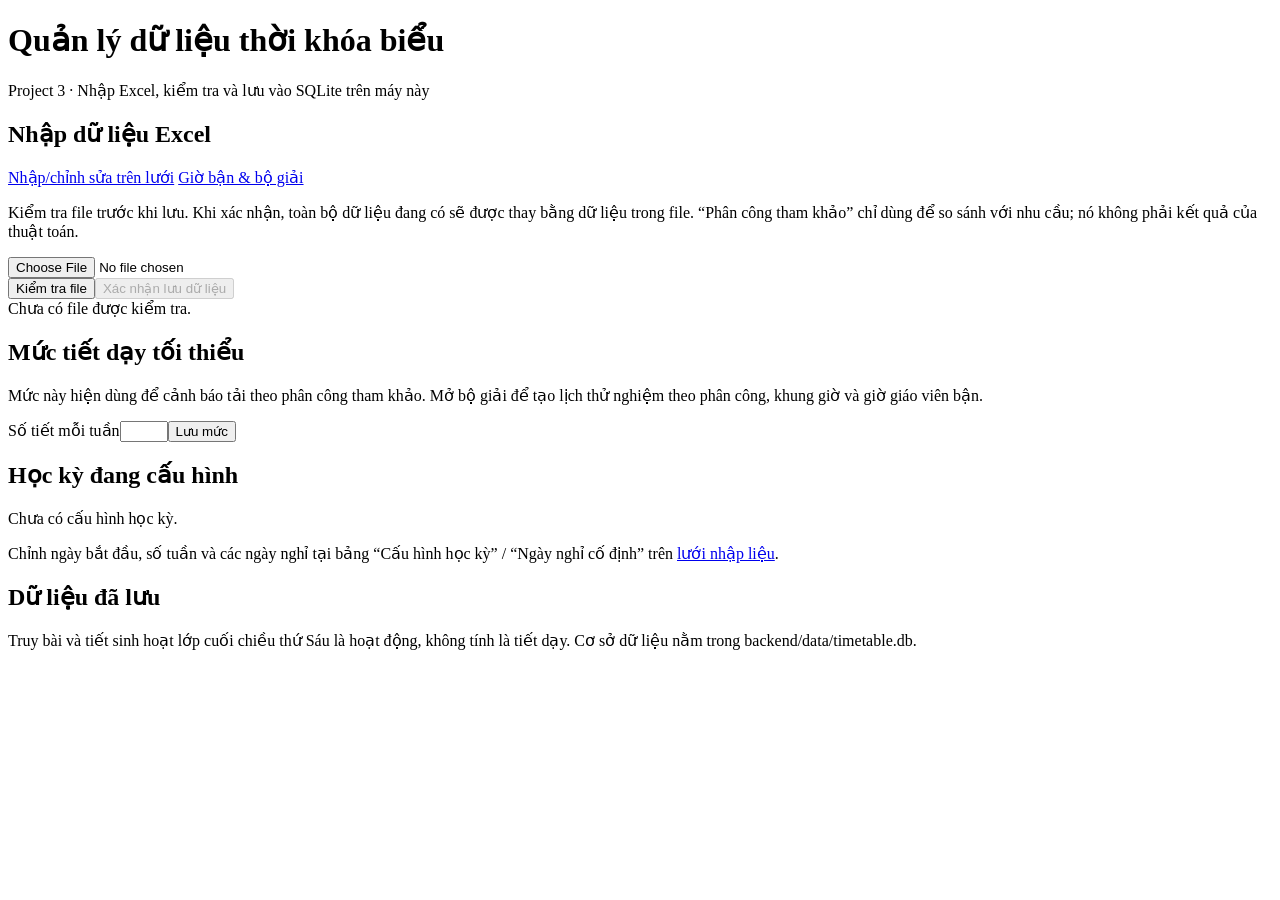
==== backend/app/static/index.html @ eb7c26f2 "first commt" ====
<!doctype html>
<html lang="vi">
<head>
  <meta charset="utf-8">
  <meta name="viewport" content="width=device-width, initial-scale=1">
  <title>Project 3 - Thời khóa biểu</title>
  <link rel="stylesheet" href="/static/app.css">
  <script src="/static/app.js" defer></script>
</head>
<body>
  <header><h1>Quản lý dữ liệu thời khóa biểu</h1><p>Project 3 · Nhập Excel, kiểm tra và lưu vào SQLite trên máy này</p></header>
  <main><div class="grid">
    <section>
      <div class="admin-toolbar"><h2>Nhập dữ liệu Excel</h2><div><a class="button-link" href="/admin">Nhập/chỉnh sửa trên lưới</a> <a class="button-link" href="/solver">Giờ bận &amp; bộ giải</a></div></div>
      <p class="muted">Kiểm tra file trước khi lưu. Khi xác nhận, toàn bộ dữ liệu đang có sẽ được thay bằng dữ liệu trong file. “Phân công tham khảo” chỉ dùng để so sánh với nhu cầu; nó không phải kết quả của thuật toán.</p>
      <input id="file" type="file" accept=".xlsx">
      <div class="row"><button id="check">Kiểm tra file</button><button id="save" class="secondary" disabled>Xác nhận lưu dữ liệu</button></div>
      <div id="result" class="status">Chưa có file được kiểm tra.</div><div id="issues"></div>
    </section>
    <section>
      <h2>Mức tiết dạy tối thiểu</h2>
      <p class="muted">Mức này hiện dùng để cảnh báo tải theo phân công tham khảo. Mở bộ giải để tạo lịch thử nghiệm theo phân công, khung giờ và giờ giáo viên bận.</p>
      <div class="row"><label for="minimum">Số tiết mỗi tuần</label><input id="minimum" type="number" min="0" max="40"><button id="saveSetting">Lưu mức</button></div>
      <div id="settingMessage" class="muted"></div>
      <h2 class="section-heading">Học kỳ đang cấu hình</h2>
      <div id="calendarSummary" class="muted">Chưa có cấu hình học kỳ.</div>
      <p class="muted">Chỉnh ngày bắt đầu, số tuần và các ngày nghỉ tại bảng “Cấu hình học kỳ” / “Ngày nghỉ cố định” trên <a href="/admin">lưới nhập liệu</a>.</p>
      <h2 class="section-heading">Dữ liệu đã lưu</h2><div id="counts" class="counts"></div><div id="teachers"></div>
    </section>
  </div></main>
  <footer>Truy bài và tiết sinh hoạt lớp cuối chiều thứ Sáu là hoạt động, không tính là tiết dạy. Cơ sở dữ liệu nằm trong backend/data/timetable.db.</footer>
</body>
</html>
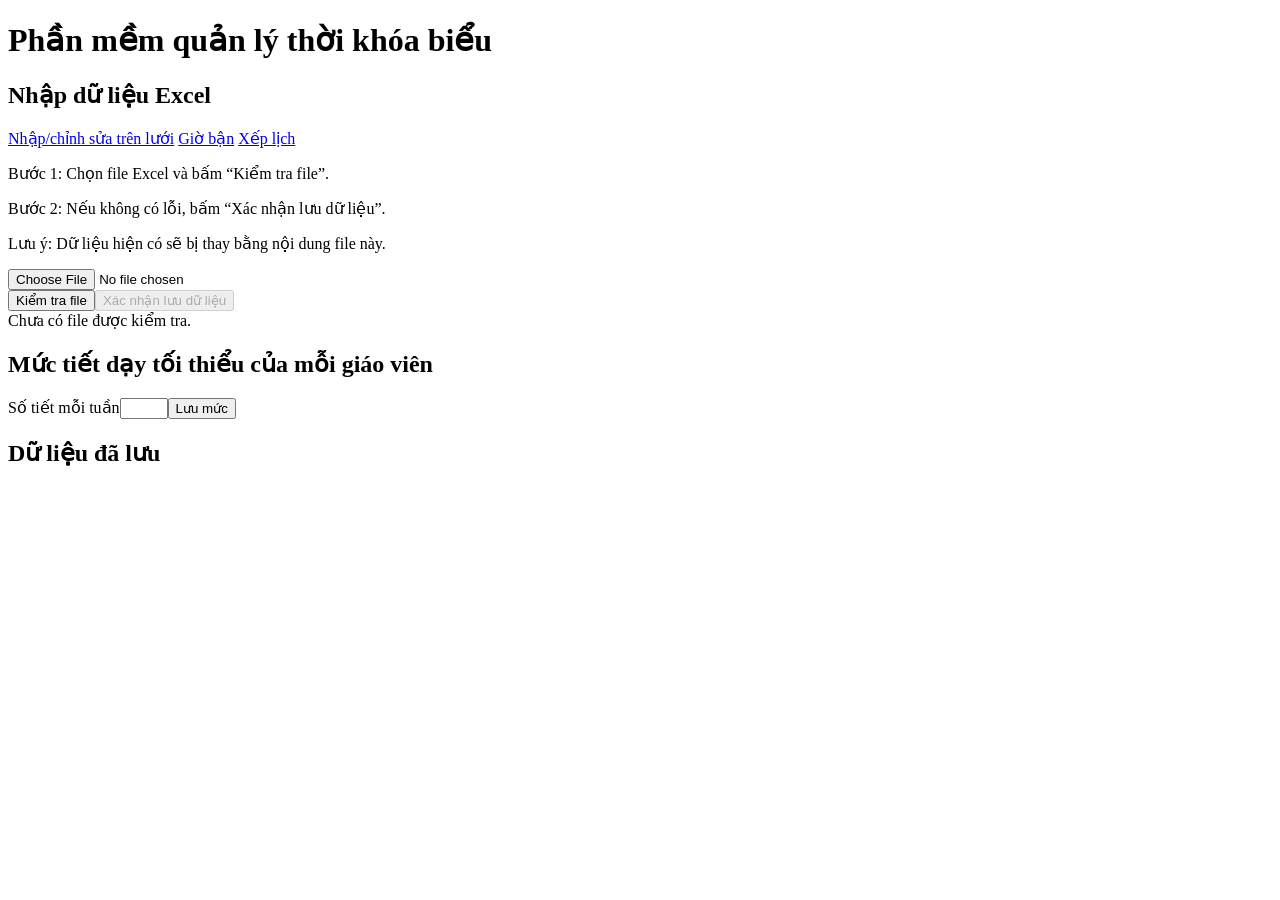
==== commit b18add77: "update tính năng, chỉ cho phép nghỉ theo hằng tuần cố định" ====
--- a/backend/app/static/index.html
+++ b/backend/app/static/index.html
@@ -3,31 +3,28 @@
 <head>
   <meta charset="utf-8">
   <meta name="viewport" content="width=device-width, initial-scale=1">
-  <title>Project 3 - Thời khóa biểu</title>
+  <title>Prj 3 - Phần mềm quản lý TKB</title>
   <link rel="stylesheet" href="/static/app.css">
   <script src="/static/app.js" defer></script>
 </head>
 <body>
-  <header><h1>Quản lý dữ liệu thời khóa biểu</h1><p>Project 3 · Nhập Excel, kiểm tra và lưu vào SQLite trên máy này</p></header>
+  <header><h1>Phần mềm quản lý thời khóa biểu</h1></header>
   <main><div class="grid">
     <section>
-      <div class="admin-toolbar"><h2>Nhập dữ liệu Excel</h2><div><a class="button-link" href="/admin">Nhập/chỉnh sửa trên lưới</a> <a class="button-link" href="/solver">Giờ bận &amp; bộ giải</a></div></div>
-      <p class="muted">Kiểm tra file trước khi lưu. Khi xác nhận, toàn bộ dữ liệu đang có sẽ được thay bằng dữ liệu trong file. “Phân công tham khảo” chỉ dùng để so sánh với nhu cầu; nó không phải kết quả của thuật toán.</p>
+      <div class="admin-toolbar"><h2>Nhập dữ liệu Excel</h2><div><a class="button-link" href="/admin">Nhập/chỉnh sửa trên lưới</a> <a class="button-link" href="/busy">Giờ bận</a> <a class="button-link" href="/timetable">Xếp lịch</a>
+      <p class="muted">Bước 1: Chọn file Excel và bấm “Kiểm tra file”.</p>
+      <p class="muted">Bước 2: Nếu không có lỗi, bấm “Xác nhận lưu dữ liệu”.</p>
+      <p class="muted">Lưu ý: Dữ liệu hiện có sẽ bị thay bằng nội dung file này.</p>
       <input id="file" type="file" accept=".xlsx">
       <div class="row"><button id="check">Kiểm tra file</button><button id="save" class="secondary" disabled>Xác nhận lưu dữ liệu</button></div>
       <div id="result" class="status">Chưa có file được kiểm tra.</div><div id="issues"></div>
     </section>
     <section>
-      <h2>Mức tiết dạy tối thiểu</h2>
-      <p class="muted">Mức này hiện dùng để cảnh báo tải theo phân công tham khảo. Mở bộ giải để tạo lịch thử nghiệm theo phân công, khung giờ và giờ giáo viên bận.</p>
+      <h2>Mức tiết dạy tối thiểu của mỗi giáo viên</h2>
       <div class="row"><label for="minimum">Số tiết mỗi tuần</label><input id="minimum" type="number" min="0" max="40"><button id="saveSetting">Lưu mức</button></div>
       <div id="settingMessage" class="muted"></div>
-      <h2 class="section-heading">Học kỳ đang cấu hình</h2>
-      <div id="calendarSummary" class="muted">Chưa có cấu hình học kỳ.</div>
-      <p class="muted">Chỉnh ngày bắt đầu, số tuần và các ngày nghỉ tại bảng “Cấu hình học kỳ” / “Ngày nghỉ cố định” trên <a href="/admin">lưới nhập liệu</a>.</p>
       <h2 class="section-heading">Dữ liệu đã lưu</h2><div id="counts" class="counts"></div><div id="teachers"></div>
     </section>
   </div></main>
-  <footer>Truy bài và tiết sinh hoạt lớp cuối chiều thứ Sáu là hoạt động, không tính là tiết dạy. Cơ sở dữ liệu nằm trong backend/data/timetable.db.</footer>
 </body>
 </html>
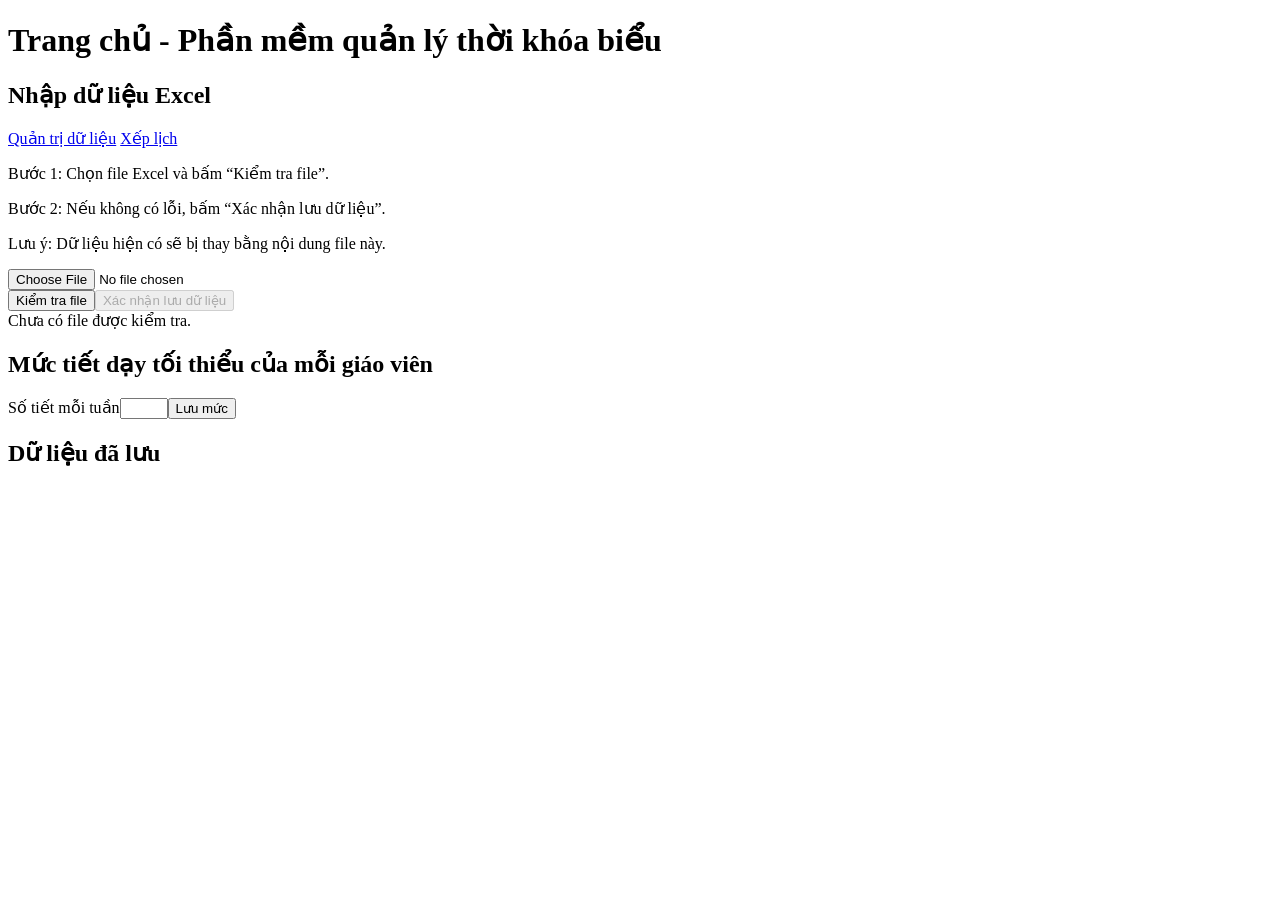
==== commit 7075e54a: "hoàn thành nhiệm vụ frontend trong quy trình nhập dữ liệu." ====
--- a/backend/app/static/index.html
+++ b/backend/app/static/index.html
@@ -5,13 +5,19 @@
   <meta name="viewport" content="width=device-width, initial-scale=1">
   <title>Prj 3 - Phần mềm quản lý TKB</title>
   <link rel="stylesheet" href="/static/app.css">
-  <script src="/static/app.js" defer></script>
+  <script src="/static/app.js?v=summary-counts" defer></script>
 </head>
 <body>
-  <header><h1>Phần mềm quản lý thời khóa biểu</h1></header>
+  <header><h1>Trang chủ - Phần mềm quản lý thời khóa biểu</h1></header>
   <main><div class="grid">
     <section>
-      <div class="admin-toolbar"><h2>Nhập dữ liệu Excel</h2><div><a class="button-link" href="/admin">Nhập/chỉnh sửa trên lưới</a> <a class="button-link" href="/busy">Giờ bận</a> <a class="button-link" href="/timetable">Xếp lịch</a>
+      <div class="admin-toolbar">
+        <h2>Nhập dữ liệu Excel</h2>
+        <div>
+          <a class="button-link" href="/admin">Quản trị dữ liệu</a>
+          <a class="button-link" href="/timetable">Xếp lịch</a>
+        </div>
+      </div>
       <p class="muted">Bước 1: Chọn file Excel và bấm “Kiểm tra file”.</p>
       <p class="muted">Bước 2: Nếu không có lỗi, bấm “Xác nhận lưu dữ liệu”.</p>
       <p class="muted">Lưu ý: Dữ liệu hiện có sẽ bị thay bằng nội dung file này.</p>
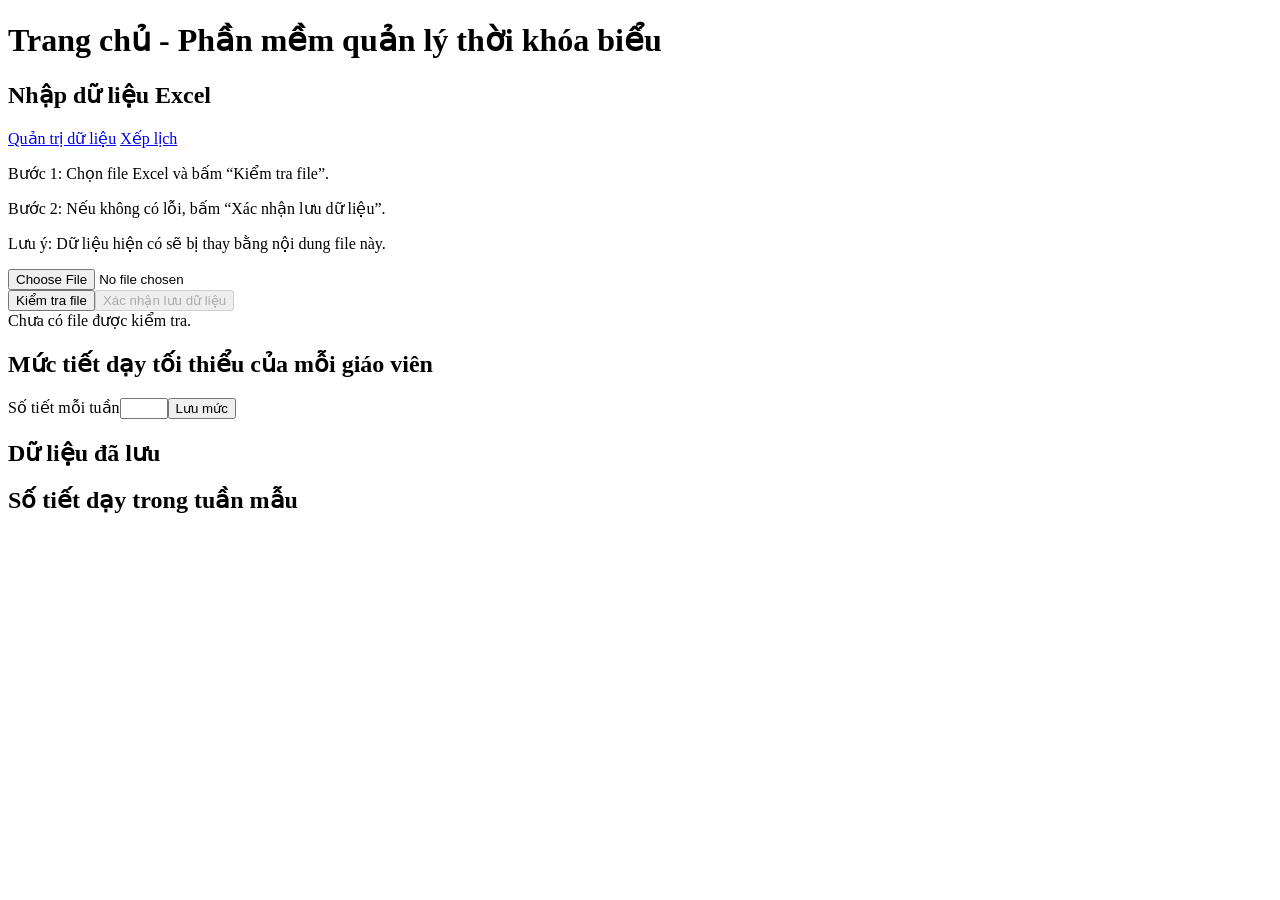
==== commit f90be659: "hoàn thành tính năng tạo thời khóa biểu của một lớp và của một giáo viên nhất định theo một tuần" ====
--- a/backend/app/static/index.html
+++ b/backend/app/static/index.html
@@ -29,7 +29,10 @@
       <h2>Mức tiết dạy tối thiểu của mỗi giáo viên</h2>
       <div class="row"><label for="minimum">Số tiết mỗi tuần</label><input id="minimum" type="number" min="0" max="40"><button id="saveSetting">Lưu mức</button></div>
       <div id="settingMessage" class="muted"></div>
-      <h2 class="section-heading">Dữ liệu đã lưu</h2><div id="counts" class="counts"></div><div id="teachers"></div>
+      <h2 class="section-heading">Dữ liệu đã lưu</h2><div id="counts" class="counts"></div>
+      <h2 class="section-heading">Số tiết dạy trong tuần mẫu</h2>
+      <p id="teacherLoadSource" class="muted"></p>
+      <div id="teachers"></div>
     </section>
   </div></main>
 </body>
